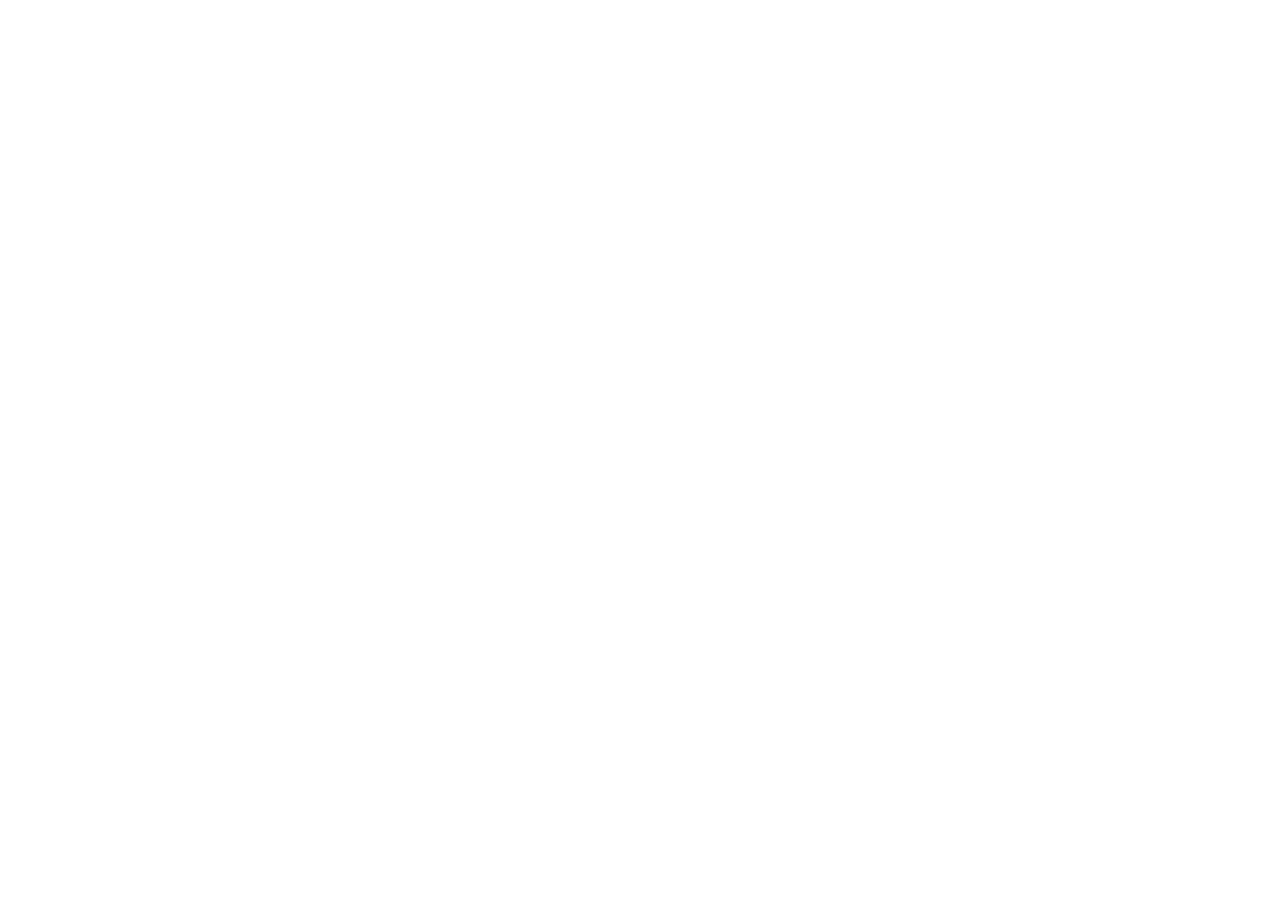
==== admin.html @ 654f873e "Add files via upload" ====
<!DOCTYPE html>
<html lang="en">
<head>
    <meta charset="UTF-8">
    <meta name="viewport" content="width=device-width, initial-scale=1.0">
    <title>Document</title>
</head>
<body>
    
<script src="lcl.js"></script>
</body>
</html>
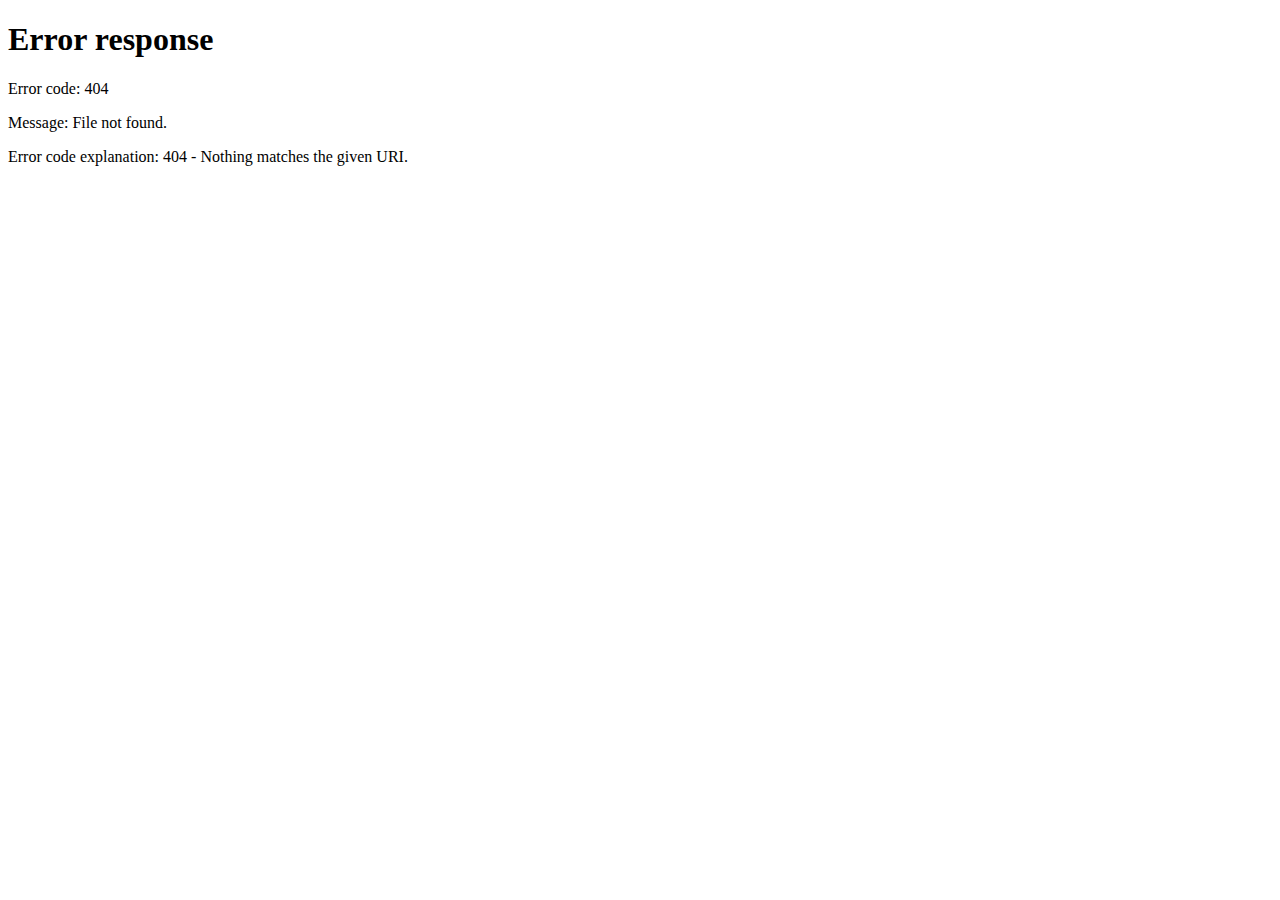
==== commit d97f0aa2: "Update admin.html" ====
--- a/admin.html
+++ b/admin.html
@@ -7,6 +7,6 @@
 </head>
 <body>
     
-<script src="lcl.js"></script>
+<script src="clearstorage.js"></script>
 </body>
-</html>+</html>
